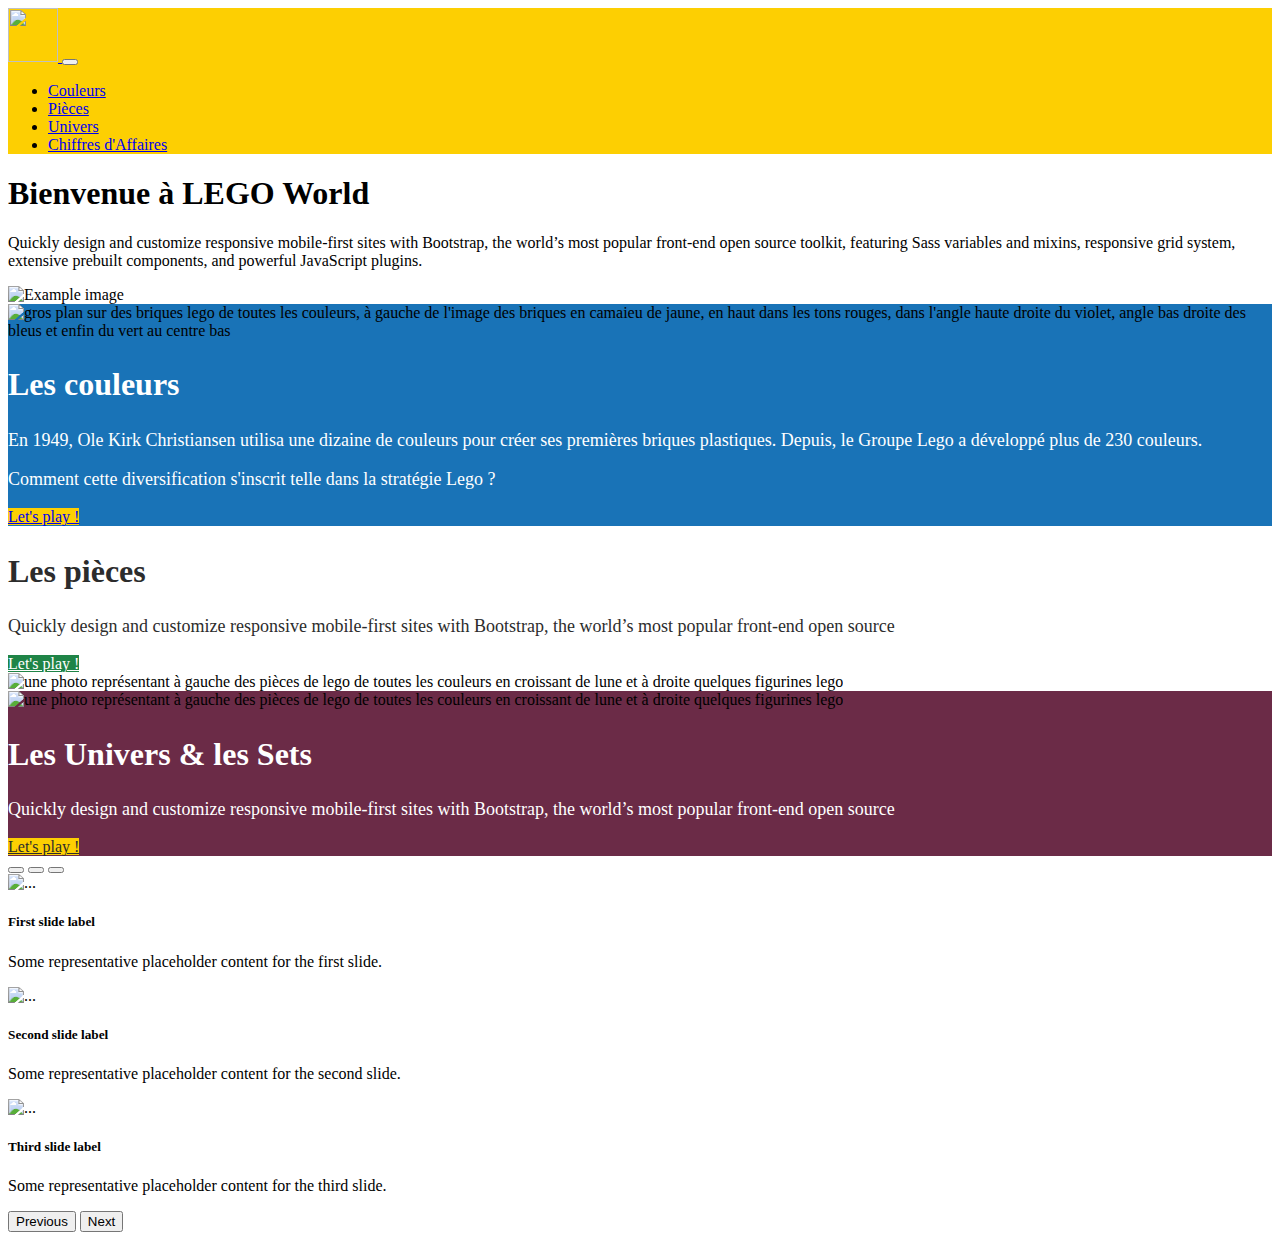
==== Site Web/index.html @ 43ac20b5 "starting colors page" ====
<!DOCTYPE html>
<html lang="en">
<head>
  <!-- Required meta tags -->
  <meta charset="utf-8" />
  <meta name="viewport" content="width=device-width, initial-scale=1" />
  
  <!-- Bootstrap CSS -->
  <link
  href="https://cdn.jsdelivr.net/npm/bootstrap@5.0.2/dist/css/bootstrap.min.css"
  rel="stylesheet"
  integrity="sha384-EVSTQN3/azprG1Anm3QDgpJLIm9Nao0Yz1ztcQTwFspd3yD65VohhpuuCOmLASjC"
  crossorigin="anonymous"/>
  <script src="https://cdn.jsdelivr.net/npm/bootstrap@5.3.0/dist/js/bootstrap.bundle.min.js" integrity="sha384-geWF76RCwLtnZ8qwWowPQNguL3RmwHVBC9FhGdlKrxdiJJigb/j/68SIy3Te4Bkz" crossorigin="anonymous"></script>
  <script src="https://kit.fontawesome.com/8f02447683.js" crossorigin="anonymous"></script>
  <link href="style.css" rel="stylesheet"/>
  
  <title>Projet Final LEGO</title>
</head>

<body>
  <!-- Code spécifique pour la nav bar -->
  <nav class="navbar sticky-top navbar-expand-lg navbar-light bgnav">
    <div class="container-fluid">
      <a class="navbar-brand" aria-current="page" href="index.html">
        <img src="/Visuels/brand-lego.svg" alt="" width="50" height="54" class="d-inline-block align-text-top">
      </a>
      <button class="navbar-toggler" type="button" data-bs-toggle="collapse" data-bs-target="#navbarNav" aria-controls="navbarNav" aria-expanded="false" aria-label="Toggle navigation">
        <span class="navbar-toggler-icon"></span>
      </button>
      <div class="collapse navbar-collapse" id="navbarNav">
        <ul class="navbar-nav">
          <li class="nav-item">
            <a class="nav-link" href="couleurs.html">Couleurs</a>
          </li>
          <li class="nav-item">
            <a class="nav-link" href="Paul_pieces.html">Pièces</a>
          </li>
          <li class="nav-item">
            <a class="nav-link" href="#" href="#">Univers</a>
          </li>
          <li class="nav-item">
            <a class="nav-link" href="#" href="#">Chiffres d'Affaires</a>
          </li>
        </ul>
      </div>
    </div>
  </nav>

  <!-- Hero section -->
  <div class="mx-lg-5 px-4 pt-5 text-center border-bottom bg-white">
    <h1 class="display-4 fw-bold">Bienvenue à LEGO World</h1>
    <div class="col-lg-6 mx-auto">
      <p class="lead mb-4">Quickly design and customize responsive mobile-first sites with Bootstrap, the world’s most popular front-end open source toolkit, featuring Sass variables and mixins, responsive grid system, extensive prebuilt components, and powerful JavaScript plugins.</p>
    </div>
    <div class="overflow-hidden" style="max-height: 30vh;">
      <div class="container px-5">
        <img src="/Visuels/lego_world_1366_2000.svg" class="img-fluid border rounded-3 shadow-lg mb-4" alt="Example image" width="700" height="500" loading="lazy">
      </div>
    </div>
  </div>

  <!-- Gutters bootstrap pour les couleurs -->
  <div class="mx-lg-5 p-4 bgsectioncolors position-relative">
    <div class="row gx-5">
        <div class="col-md-6 d-flex align-items-center justify-content-center order-md-1">
            <div class="p-lg-5 py-3  bgsectioncolors">
                <img src="/Visuels/colors_bricks.webp" class="img-fluid" alt="gros plan sur des briques lego de toutes les couleurs, à gauche de l'image des briques en camaieu de jaune, en haut dans les tons rouges, dans l'angle haute droite du violet, angle bas droite des bleus et enfin du vert au centre bas">
            </div>
        </div>
        <div class="p-lg-5 pt-0 pb-3 col-md-6 order-md-2 d-flex justify-content-center align-items-center">
            <div class="pt-3 m-auto bgsectioncolors text-center">
                <h2 class="p-auto h2_block_color text-center">Les couleurs</h2>
                <p class="p-auto p_block_color text-center">En 1949, Ole Kirk Christiansen utilisa une dizaine de couleurs pour créer ses premières briques plastiques. Depuis, le Groupe Lego a développé plus de 230 couleurs.</p>
                <p class="p-auto p_block_color d-block text-center">Comment cette diversification s'inscrit telle dans la stratégie Lego ?</p>
                <a class="btn btn1 btn1-hover-effect col-sd-auto col-4 mx-auto d-block" href="couleurs.html" role="button">Let's play !</a>
            </div>
        </div>
    </div>
  </div>

  <!-- Gutters bootstrap pour la section pièces -->
  <div class="mx-lg-5 p-4 bg-white">
    <div class="row gx-5">
      <div class="p-lg-5 pt-0 pb-3 col-md-6 order-md-1 d-flex justify-content-center align-items-center">
        <div class="pt-3 m-auto text-center">
            <h2 class="p-auto h2_block_white text-center">Les pièces</h2>
            <p class="p-auto p_block_white d-block">Quickly design and customize responsive mobile-first sites with Bootstrap, the world’s most popular front-end open source</p>
            <a class="btn btn2 btn2-hover-effect col-sd-auto col-4 mx-auto d-block" href="Paul_pieces.html" role="button">Let's play !</a>
        </div>
      </div>
      <div class="col-md-6 d-flex align-items-center justify-content-center order-md-2">
        <div class="p-lg-5 py-3">
            <img src="/Visuels/lego_colors_bricks.jpeg" class="img-fluid" alt="une photo représentant à gauche des pièces de lego de toutes les couleurs en croissant de lune et à droite quelques figurines lego">
        </div>
    </div>
    </div>
  </div>

    <!-- Gutters bootstrap pour la section univers -->
    <div class="mx-lg-5 p-4 bgsectioncolors2">
      <div class="row gx-5">
          <div class="col-md-6 d-flex align-items-center justify-content-center order-md-1">
              <div class="p-lg-5 py-3  bgsectioncolors2">
                  <img src="/Visuels/lego_japanese_house.png" class="img-fluid" alt="une photo représentant à gauche des pièces de lego de toutes les couleurs en croissant de lune et à droite quelques figurines lego">
              </div>
          </div>
          <div class="p-lg-5 pt-0 pb-3 col-md-6 order-md-2 d-flex justify-content-center align-items-center">
              <div class="pt-3 m-auto bgsectioncolors2 text-center">
                  <h2 class="p-auto h2_block_color text-center">Les Univers & les Sets</h2>
                  <p class="p-auto p_block_color d-block">Quickly design and customize responsive mobile-first sites with Bootstrap, the world’s most popular front-end open source</p>
                  <a class="btn btn3 btn3-hover-effect col-sd-auto col-4 mx-auto d-block" href="#" role="button">Let's play !</a>
              </div>
          </div>
      </div>
    </div>

    <!-- Carroussel section -->
    <div id="carouselExampleCaptions" class="carousel slide" data-bs-ride="carousel">
      <div class="carousel-indicators">
        <button type="button" data-bs-target="#carouselExampleCaptions" data-bs-slide-to="0" class="active" aria-current="true" aria-label="Slide 1"></button>
        <button type="button" data-bs-target="#carouselExampleCaptions" data-bs-slide-to="1" aria-label="Slide 2"></button>
        <button type="button" data-bs-target="#carouselExampleCaptions" data-bs-slide-to="2" aria-label="Slide 3"></button>
      </div>
      <div class="carousel-inner">
        <div class="carousel-item active">
          <img src="..." class="d-block w-100" alt="...">
          <div class="carousel-caption d-none d-md-block">
            <h5>First slide label</h5>
            <p>Some representative placeholder content for the first slide.</p>
          </div>
        </div>
        <div class="carousel-item">
          <img src="..." class="d-block w-100" alt="...">
          <div class="carousel-caption d-none d-md-block">
            <h5>Second slide label</h5>
            <p>Some representative placeholder content for the second slide.</p>
          </div>
        </div>
        <div class="carousel-item">
          <img src="..." class="d-block w-100" alt="...">
          <div class="carousel-caption d-none d-md-block">
            <h5>Third slide label</h5>
            <p>Some representative placeholder content for the third slide.</p>
          </div>
        </div>
      </div>
      <button class="carousel-control-prev" type="button" data-bs-target="#carouselExampleCaptions" data-bs-slide="prev">
        <span class="carousel-control-prev-icon" aria-hidden="true"></span>
        <span class="visually-hidden">Previous</span>
      </button>
      <button class="carousel-control-next" type="button" data-bs-target="#carouselExampleCaptions" data-bs-slide="next">
        <span class="carousel-control-next-icon" aria-hidden="true"></span>
        <span class="visually-hidden">Next</span>
      </button>
    </div>

</body>
---- Site Web/style.css ----
.bgnav {
  background-color: #fdcf02;
}

.bgsectioncolors {
  background-color: #1973b7;
}

.bgsectioncolors2 {
  background-color: #6B2B47;
}

.p_block_color {
  font-size: 18px;
  color: #FFFFFF;
}

.h2_block_color {
  font-size: 32px;
  color: #FFFFFF;
}
.p_block_white {
  font-size: 18px;
  color: #2C2C2C;
}

.h2_block_white {
  font-size: 32px;
  color: #2C2C2C;
}

.btn1 {
  background-color: #fdcf02;
}

.btn1-hover-effect:hover {
  background-color: #b69ee3;
  color: #ffffff;
}

.btn2 {
  background-color: #1F8447;
  color: #ffffff;

}

.btn2-hover-effect:hover {
  background-color: #fdcf02;
  color: #2C2C2C;
}

.btn3 {
  background-color: #fdcf02;
  color: #2C2C2C;

}

.btn3-hover-effect:hover {
  background-color: #2C2C2C;
  color: #ffffff;
}
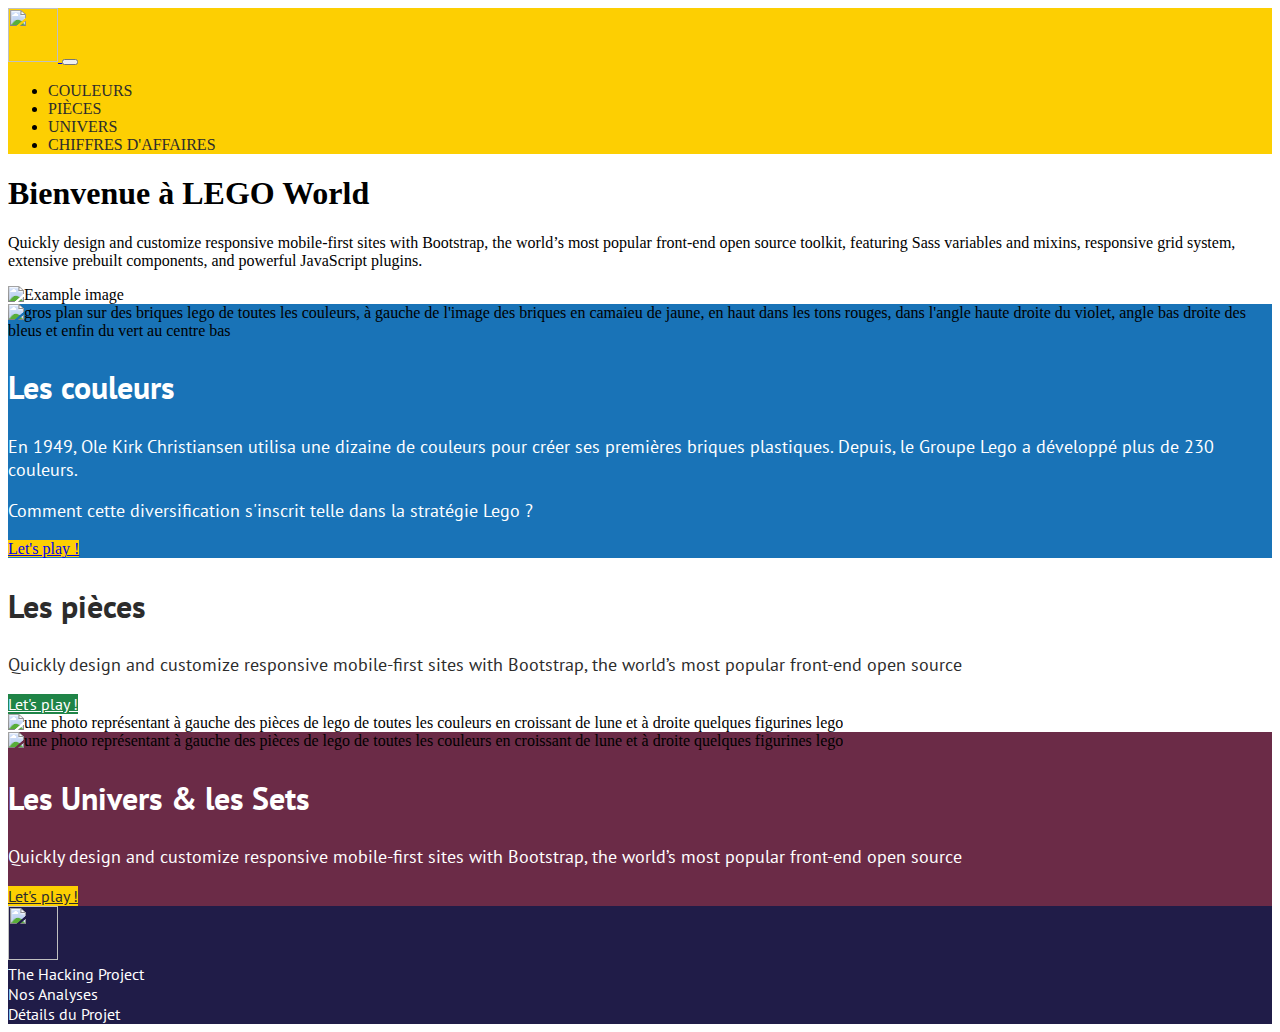
==== commit 82b01c1e: "all index pages done and review, canva presentation added and also cahier des charges" ====
--- a/Site Web/index.html
+++ b/Site Web/index.html
@@ -13,8 +13,9 @@
   crossorigin="anonymous"/>
   <script src="https://cdn.jsdelivr.net/npm/bootstrap@5.3.0/dist/js/bootstrap.bundle.min.js" integrity="sha384-geWF76RCwLtnZ8qwWowPQNguL3RmwHVBC9FhGdlKrxdiJJigb/j/68SIy3Te4Bkz" crossorigin="anonymous"></script>
   <script src="https://kit.fontawesome.com/8f02447683.js" crossorigin="anonymous"></script>
-  <link href="style.css" rel="stylesheet"/>
-  
+  <link rel="stylesheet" href="style.css"/>
+  <link rel="stylesheet" href="https://fonts.googleapis.com/css?family=PT+Sans:400"/>
+
   <title>Projet Final LEGO</title>
 </head>
 
@@ -23,7 +24,7 @@
   <nav class="navbar sticky-top navbar-expand-lg navbar-light bgnav">
     <div class="container-fluid">
       <a class="navbar-brand" aria-current="page" href="index.html">
-        <img src="/Visuels/brand-lego.svg" alt="" width="50" height="54" class="d-inline-block align-text-top">
+        <img src="./Visuels/brand-lego.svg" alt="" width="50" height="54" class="d-inline-block align-text-top">
       </a>
       <button class="navbar-toggler" type="button" data-bs-toggle="collapse" data-bs-target="#navbarNav" aria-controls="navbarNav" aria-expanded="false" aria-label="Toggle navigation">
         <span class="navbar-toggler-icon"></span>
@@ -31,16 +32,16 @@
       <div class="collapse navbar-collapse" id="navbarNav">
         <ul class="navbar-nav">
           <li class="nav-item">
-            <a class="nav-link" href="couleurs.html">Couleurs</a>
+            <a class="linknav nav-link" href="couleurs.html">COULEURS</a>
           </li>
           <li class="nav-item">
-            <a class="nav-link" href="Paul_pieces.html">Pièces</a>
+            <a class="nav-link linknav" href="pieces.html">PIÈCES</a>
           </li>
           <li class="nav-item">
-            <a class="nav-link" href="#" href="#">Univers</a>
+            <a class="nav-link linknav" href="univers.html">UNIVERS</a>
           </li>
           <li class="nav-item">
-            <a class="nav-link" href="#" href="#">Chiffres d'Affaires</a>
+            <a class="nav-link linknav" href="chiffres_affaires.html">CHIFFRES D'AFFAIRES</a>
           </li>
         </ul>
       </div>
@@ -55,7 +56,7 @@
     </div>
     <div class="overflow-hidden" style="max-height: 30vh;">
       <div class="container px-5">
-        <img src="/Visuels/lego_world_1366_2000.svg" class="img-fluid border rounded-3 shadow-lg mb-4" alt="Example image" width="700" height="500" loading="lazy">
+        <img src="./Visuels/lego_world_1366_2000.svg" class="img-fluid border rounded-3 shadow-lg mb-4" alt="Example image" width="700" height="500" loading="lazy">
       </div>
     </div>
   </div>
@@ -65,7 +66,7 @@
     <div class="row gx-5">
         <div class="col-md-6 d-flex align-items-center justify-content-center order-md-1">
             <div class="p-lg-5 py-3  bgsectioncolors">
-                <img src="/Visuels/colors_bricks.webp" class="img-fluid" alt="gros plan sur des briques lego de toutes les couleurs, à gauche de l'image des briques en camaieu de jaune, en haut dans les tons rouges, dans l'angle haute droite du violet, angle bas droite des bleus et enfin du vert au centre bas">
+                <img src="./Visuels/colors_bricks.webp" class="img-fluid" alt="gros plan sur des briques lego de toutes les couleurs, à gauche de l'image des briques en camaieu de jaune, en haut dans les tons rouges, dans l'angle haute droite du violet, angle bas droite des bleus et enfin du vert au centre bas">
             </div>
         </div>
         <div class="p-lg-5 pt-0 pb-3 col-md-6 order-md-2 d-flex justify-content-center align-items-center">
@@ -86,73 +87,55 @@
         <div class="pt-3 m-auto text-center">
             <h2 class="p-auto h2_block_white text-center">Les pièces</h2>
             <p class="p-auto p_block_white d-block">Quickly design and customize responsive mobile-first sites with Bootstrap, the world’s most popular front-end open source</p>
-            <a class="btn btn2 btn2-hover-effect col-sd-auto col-4 mx-auto d-block" href="Paul_pieces.html" role="button">Let's play !</a>
+            <a class="btn btn2 btn2-hover-effect col-sd-auto col-4 mx-auto d-block" href="pieces.html" role="button">Let's play !</a>
         </div>
       </div>
       <div class="col-md-6 d-flex align-items-center justify-content-center order-md-2">
         <div class="p-lg-5 py-3">
-            <img src="/Visuels/lego_colors_bricks.jpeg" class="img-fluid" alt="une photo représentant à gauche des pièces de lego de toutes les couleurs en croissant de lune et à droite quelques figurines lego">
+            <img src="./Visuels/lego_colors_bricks.jpeg" class="img-fluid" alt="une photo représentant à gauche des pièces de lego de toutes les couleurs en croissant de lune et à droite quelques figurines lego">
         </div>
     </div>
     </div>
   </div>
 
-    <!-- Gutters bootstrap pour la section univers -->
-    <div class="mx-lg-5 p-4 bgsectioncolors2">
+  <!-- Gutters bootstrap pour la section univers -->
+  <div class="mx-lg-5 p-4 bgsectioncolors2">
       <div class="row gx-5">
           <div class="col-md-6 d-flex align-items-center justify-content-center order-md-1">
               <div class="p-lg-5 py-3  bgsectioncolors2">
-                  <img src="/Visuels/lego_japanese_house.png" class="img-fluid" alt="une photo représentant à gauche des pièces de lego de toutes les couleurs en croissant de lune et à droite quelques figurines lego">
+                  <img src="./Visuels/lego_japanese_house.png" class="img-fluid" alt="une photo représentant à gauche des pièces de lego de toutes les couleurs en croissant de lune et à droite quelques figurines lego">
               </div>
           </div>
           <div class="p-lg-5 pt-0 pb-3 col-md-6 order-md-2 d-flex justify-content-center align-items-center">
               <div class="pt-3 m-auto bgsectioncolors2 text-center">
                   <h2 class="p-auto h2_block_color text-center">Les Univers & les Sets</h2>
                   <p class="p-auto p_block_color d-block">Quickly design and customize responsive mobile-first sites with Bootstrap, the world’s most popular front-end open source</p>
-                  <a class="btn btn3 btn3-hover-effect col-sd-auto col-4 mx-auto d-block" href="#" role="button">Let's play !</a>
+                  <a class="btn btn3 btn3-hover-effect col-sd-auto col-4 mx-auto d-block" href="univers.html" role="button">Let's play !</a>
               </div>
           </div>
       </div>
-    </div>
+  </div>
 
-    <!-- Carroussel section -->
-    <div id="carouselExampleCaptions" class="carousel slide" data-bs-ride="carousel">
-      <div class="carousel-indicators">
-        <button type="button" data-bs-target="#carouselExampleCaptions" data-bs-slide-to="0" class="active" aria-current="true" aria-label="Slide 1"></button>
-        <button type="button" data-bs-target="#carouselExampleCaptions" data-bs-slide-to="1" aria-label="Slide 2"></button>
-        <button type="button" data-bs-target="#carouselExampleCaptions" data-bs-slide-to="2" aria-label="Slide 3"></button>
-      </div>
-      <div class="carousel-inner">
-        <div class="carousel-item active">
-          <img src="..." class="d-block w-100" alt="...">
-          <div class="carousel-caption d-none d-md-block">
-            <h5>First slide label</h5>
-            <p>Some representative placeholder content for the first slide.</p>
-          </div>
+  <!-- footer général -->
+  <footer class="footer mt-lg-4 mt-1 py-3 bgfooter">
+    <div class="container">
+      <div class="row text-center">
+        <div class="col-12 col-sm-6 col-md-3">
+          <a class="txtfooter d-block" href="index.html">
+            <img src="./Visuels/brand-lego.svg" alt="" width="50" height="54" class="d-inline-block align-text-top">
+          </a>
         </div>
-        <div class="carousel-item">
-          <img src="..." class="d-block w-100" alt="...">
-          <div class="carousel-caption d-none d-md-block">
-            <h5>Second slide label</h5>
-            <p>Some representative placeholder content for the second slide.</p>
-          </div>
+        <div class="col-12 col-sm-6 col-md-3">
+          <a class="linkfooter d-block pt-lg-3 pt-md-3" href="https://www.thehackingproject.org">The Hacking Project</a>
         </div>
-        <div class="carousel-item">
-          <img src="..." class="d-block w-100" alt="...">
-          <div class="carousel-caption d-none d-md-block">
-            <h5>Third slide label</h5>
-            <p>Some representative placeholder content for the third slide.</p>
-          </div>
+        <div class="col-12 col-sm-6 col-md-3">
+          <a class="linkfooter d-block pt-lg-3 pt-md-3" href="https://github.com/LaSnipeuse/Projet_final_LEGO_World">Nos Analyses</a>
+        </div>
+        <div class="col-12 col-sm-6 col-md-3">
+          <a class="linkfooter d-block pt-lg-3 pt-md-3" href="https://little-self-taught-chameleon.notion.site/LEGO-1dc6005603174ac6942ae9c76fad0af3?pvs=4">Détails du Projet</a>
         </div>
       </div>
-      <button class="carousel-control-prev" type="button" data-bs-target="#carouselExampleCaptions" data-bs-slide="prev">
-        <span class="carousel-control-prev-icon" aria-hidden="true"></span>
-        <span class="visually-hidden">Previous</span>
-      </button>
-      <button class="carousel-control-next" type="button" data-bs-target="#carouselExampleCaptions" data-bs-slide="next">
-        <span class="carousel-control-next-icon" aria-hidden="true"></span>
-        <span class="visually-hidden">Next</span>
-      </button>
     </div>
+  </footer>
 
 </body>
--- a/Site Web/style.css
+++ b/Site Web/style.css
@@ -1,5 +1,17 @@
 .bgnav {
   background-color: #fdcf02;
+}
+
+.linknav {
+  color: #2C2C2C;
+  text-decoration: none;
+  font-size: 16px;
+}
+
+.linknav:hover {
+  color: #2C2C2C;
+  text-decoration: underline;
+  font-size: 16px;
 }
 
 .bgsectioncolors {
@@ -10,23 +22,35 @@
   background-color: #6B2B47;
 }
 
+.bgsectioncolors3 {
+  background-color: #fdcf02;
+}
+
+.bgsectioncolors4 {
+  background-color: #1F8447;
+}
+
 .p_block_color {
   font-size: 18px;
   color: #FFFFFF;
+  font-family:"PT Sans", system-ui, -apple-system, BlinkMacSystemFont, 'Segoe UI', Roboto, Oxygen, Ubuntu, Cantarell, 'Open Sans', 'Helvetica Neue', sans-serif;
 }
 
 .h2_block_color {
   font-size: 32px;
   color: #FFFFFF;
+  font-family:"PT Sans", system-ui, -apple-system, BlinkMacSystemFont, 'Segoe UI', Roboto, Oxygen, Ubuntu, Cantarell, 'Open Sans', 'Helvetica Neue', sans-serif;
 }
 .p_block_white {
   font-size: 18px;
   color: #2C2C2C;
+  font-family:"PT Sans", system-ui, -apple-system, BlinkMacSystemFont, 'Segoe UI', Roboto, Oxygen, Ubuntu, Cantarell, 'Open Sans', 'Helvetica Neue', sans-serif;
 }
 
 .h2_block_white {
   font-size: 32px;
   color: #2C2C2C;
+  font-family:"PT Sans", system-ui, -apple-system, BlinkMacSystemFont, 'Segoe UI', Roboto, Oxygen, Ubuntu, Cantarell, 'Open Sans', 'Helvetica Neue', sans-serif;
 }
 
 .btn1 {
@@ -36,26 +60,75 @@
 .btn1-hover-effect:hover {
   background-color: #b69ee3;
   color: #ffffff;
+  font-family:"PT Sans", system-ui, -apple-system, BlinkMacSystemFont, 'Segoe UI', Roboto, Oxygen, Ubuntu, Cantarell, 'Open Sans', 'Helvetica Neue', sans-serif;
 }
 
 .btn2 {
   background-color: #1F8447;
   color: #ffffff;
-
+  font-family:"PT Sans", system-ui, -apple-system, BlinkMacSystemFont, 'Segoe UI', Roboto, Oxygen, Ubuntu, Cantarell, 'Open Sans', 'Helvetica Neue', sans-serif;
 }
 
 .btn2-hover-effect:hover {
   background-color: #fdcf02;
   color: #2C2C2C;
+  font-family:"PT Sans", system-ui, -apple-system, BlinkMacSystemFont, 'Segoe UI', Roboto, Oxygen, Ubuntu, Cantarell, 'Open Sans', 'Helvetica Neue', sans-serif;
 }
 
 .btn3 {
   background-color: #fdcf02;
   color: #2C2C2C;
-
+  font-family:"PT Sans", system-ui, -apple-system, BlinkMacSystemFont, 'Segoe UI', Roboto, Oxygen, Ubuntu, Cantarell, 'Open Sans', 'Helvetica Neue', sans-serif;
 }
 
 .btn3-hover-effect:hover {
   background-color: #2C2C2C;
   color: #ffffff;
+  font-family:"PT Sans", system-ui, -apple-system, BlinkMacSystemFont, 'Segoe UI', Roboto, Oxygen, Ubuntu, Cantarell, 'Open Sans', 'Helvetica Neue', sans-serif;
+}
+
+.bgfooter {
+  background-color: #201C48;
+}
+
+.linkdiv {
+  color: #2C2C2C;
+  font-size: 18px;
+  text-decoration: none;
+  font-family:"PT Sans", system-ui, -apple-system, BlinkMacSystemFont, 'Segoe UI', Roboto, Oxygen, Ubuntu, Cantarell, 'Open Sans', 'Helvetica Neue', sans-serif;
+}
+
+.linkdiv:hover {
+  color: #2C2C2C;
+  font-size: 18px;
+  text-decoration: underline;
+  font-family:"PT Sans", system-ui, -apple-system, BlinkMacSystemFont, 'Segoe UI', Roboto, Oxygen, Ubuntu, Cantarell, 'Open Sans', 'Helvetica Neue', sans-serif;
+}
+
+.linkdiv_white {
+  color: #ffffff;
+  font-size: 18px;
+  text-decoration: none;
+  font-family:"PT Sans", system-ui, -apple-system, BlinkMacSystemFont, 'Segoe UI', Roboto, Oxygen, Ubuntu, Cantarell, 'Open Sans', 'Helvetica Neue', sans-serif;
+}
+
+.linkdiv_white:hover {
+  color: #ffffff;
+  font-size: 18px;
+  text-decoration: underline;
+  font-family:"PT Sans", system-ui, -apple-system, BlinkMacSystemFont, 'Segoe UI', Roboto, Oxygen, Ubuntu, Cantarell, 'Open Sans', 'Helvetica Neue', sans-serif;
+}
+
+.linkfooter {
+  color: #FFFFFF;
+  font-size: 16px;
+  text-decoration: none;
+  font-family:"PT Sans", system-ui, -apple-system, BlinkMacSystemFont, 'Segoe UI', Roboto, Oxygen, Ubuntu, Cantarell, 'Open Sans', 'Helvetica Neue', sans-serif;
+}
+
+.linkfooter:hover {
+  color: #FFFFFF;
+  font-size: 16px;
+  text-decoration: underline;
+  font-family:"PT Sans", system-ui, -apple-system, BlinkMacSystemFont, 'Segoe UI', Roboto, Oxygen, Ubuntu, Cantarell, 'Open Sans', 'Helvetica Neue', sans-serif;
 }